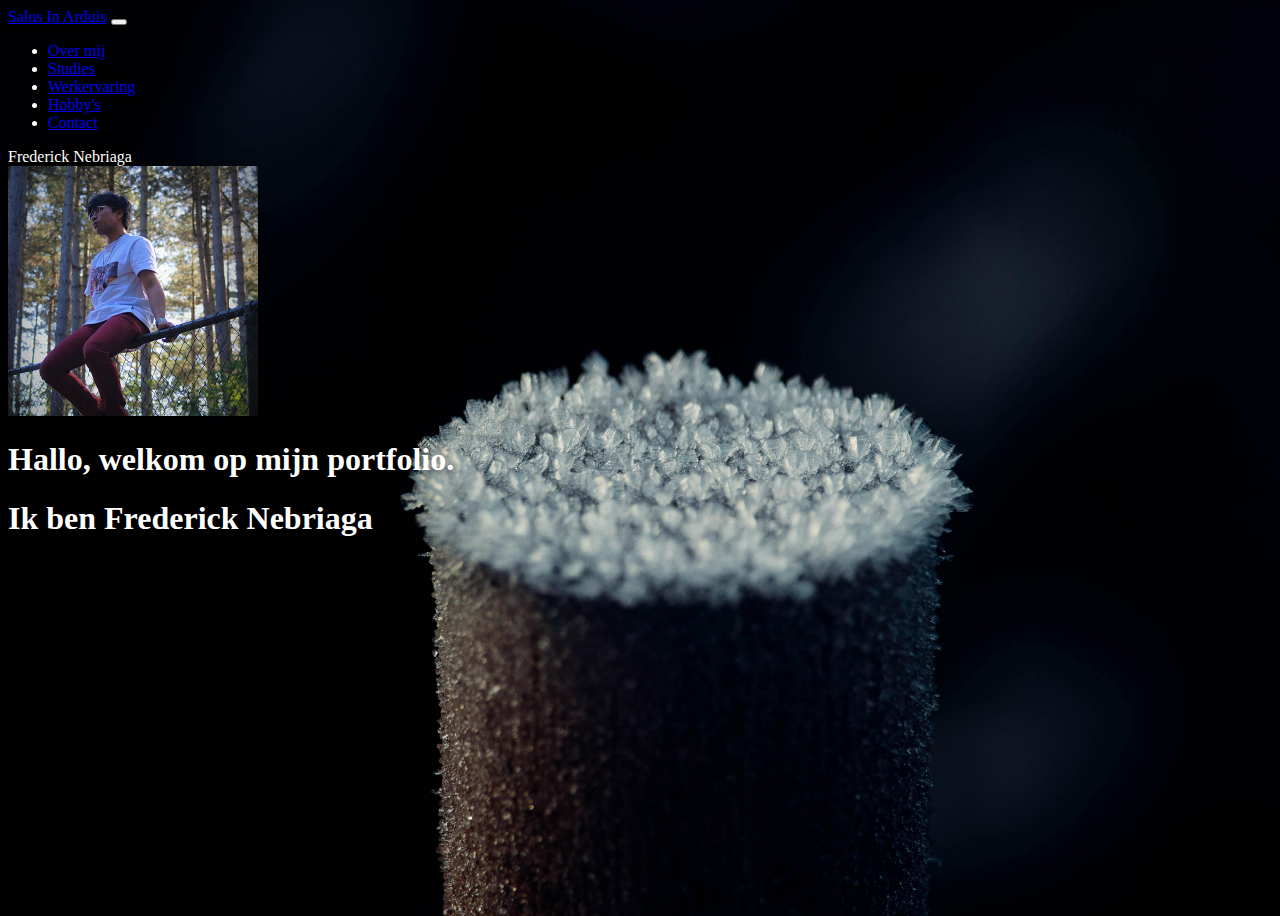
==== Project 2/index.html @ d6aa8bc6 "Navigatie balk verandering in gebracht + Index opgemaakt(nog niet volledig klaar)" ====
<!DOCTYPE html>
<html lang="en">
  <head>
    <meta charset="UTF-8" />
    <meta http-equiv="X-UA-Compatible" content="IE=edge" />
    <meta name="viewport" content="width=device-width, initial-scale=1.0" />
    <link
      rel="shortcut icon"
      type="image"
      sizes="16x16"
      href="afbeeldingen/favicon.ico"
    />
    <!--Bootstrap-->
    <link
      href="https://cdn.jsdelivr.net/npm/bootstrap@5.2.3/dist/css/bootstrap.min.css"
      rel="stylesheet"
      integrity="sha384-rbsA2VBKQhggwzxH7pPCaAqO46MgnOM80zW1RWuH61DGLwZJEdK2Kadq2F9CUG65"
      crossorigin="anonymous"
    />
    <!--Stylesheet of css-->
    <link rel="stylesheet" type="text/css" href="../Project 2/css/style.css" />
    <title>Portfolio</title>
  </head>
  <body>
    <nav class="navbar sticky-top navbar-expand-lg navbar-dark">
      <div class="container-fluid">
        <a class="navbar-brand" href="index.html">Salus In Arduis</a>
        <button
          class="navbar-toggler"
          type="button"
          data-bs-toggle="collapse"
          data-bs-target="#navbarText"
          aria-controls="navbarText"
          aria-expanded="false"
          aria-label="Toggle navigation"
        >
          <span class="navbar-toggler-icon"></span>
        </button>
        <div class="collapse navbar-collapse" id="navbarText">
          <ul class="navbar-nav me-auto mb-2 mb-lg-0">
            <li class="nav-item">
              <a
                class="nav-link active"
                aria-current="page"
                href="over_mij.html"
                >Over mij</a
              >
            </li>
            <li class="nav-item">
              <a class="nav-link" href="studies.html">Studies</a>
            </li>
            <li class="nav-item">
              <a class="nav-link" href="werkervaring.html">Werkervaring</a>
            </li>
            <li class="nav-item">
              <a class="nav-link" href="hobbys.html">Hobby's</a>
            </li>
            <li class="nav-item">
              <a class="nav-link" href="contact.html">Contact</a>
            </li>
          </ul>
          <span class="navbar-text"> Frederick Nebriaga </span>
        </div>
      </div>
    </nav>
    <div class="text-center" id="myDiv">
      <img
        src="/Project 2/afbeeldingen/Frederick_Nebriaga.jpg"
        class="img-fluid rounded img-thumbnail my-3 mx-auto d-block"
        alt="Frederick_Nebriaga"
        width="250"
      />
      <h1>Hallo, welkom op mijn portfolio.</h1>
      <h1>Ik ben Frederick Nebriaga</h1>
    </div>
    <script
      src="https://cdn.jsdelivr.net/npm/bootstrap@5.2.3/dist/js/bootstrap.bundle.min.js"
      integrity="sha384-kenU1KFdBIe4zVF0s0G1M5b4hcpxyD9F7jL+jjXkk+Q2h455rYXK/7HAuoJl+0I4"
      crossorigin="anonymous"
    ></script>
  </body>
</html>
---- Project 2/css/style.css ----
body {
    background-image: url(../afbeeldingen/pexels-maurice-engelen-14754123.jpeg);
   

    height: 100vh;
   
    background-position: center;
    background-repeat: no-repeat;
    background-size: cover;
    color:white;
    text-shadow: 2px 2px 10px rgba(0,0,0,0.25 );
   }
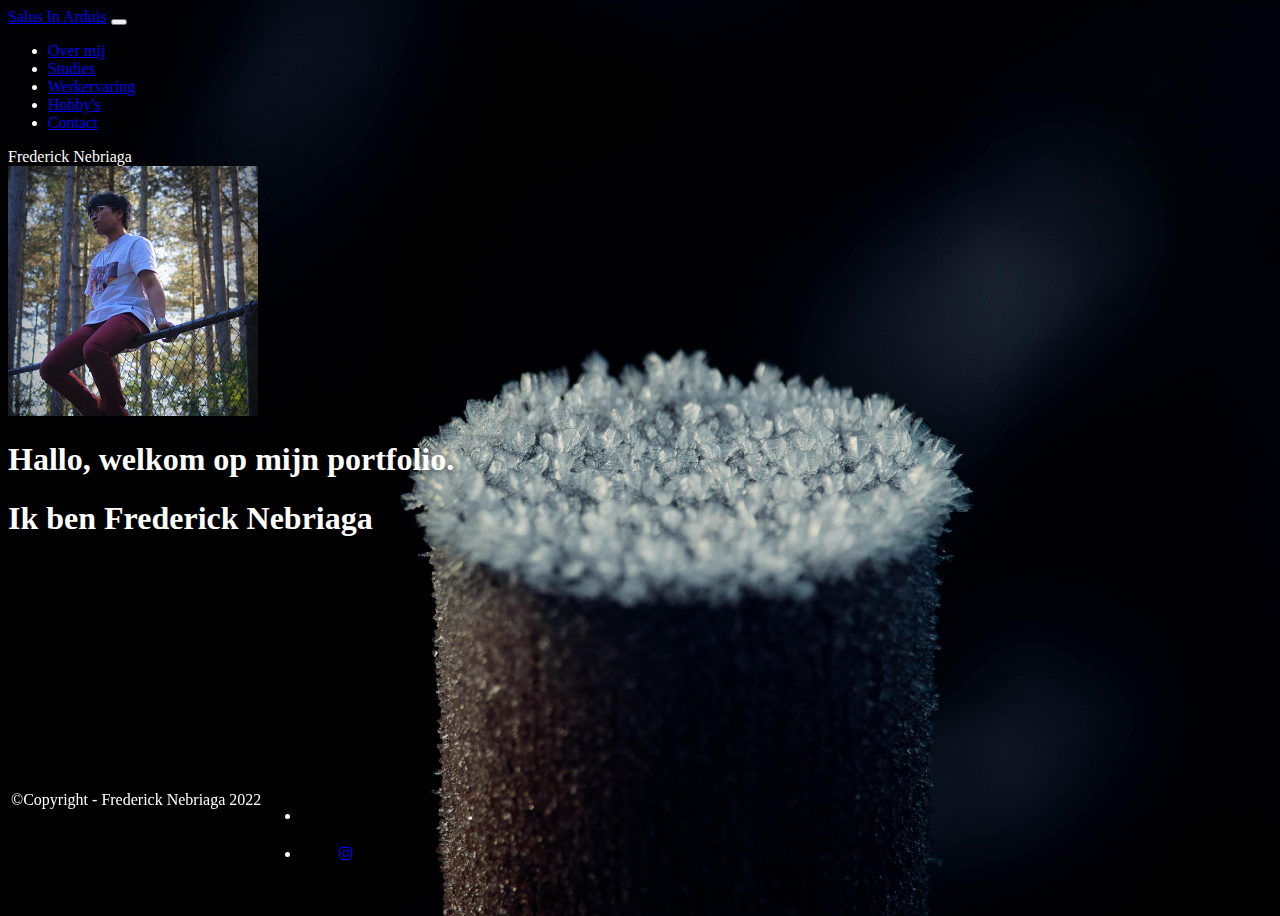
==== commit c0d2e03b: "Footer met instagram link aangemaakt(instagram link werkt niet)" ====
--- a/Project 2/index.html
+++ b/Project 2/index.html
@@ -10,15 +10,18 @@
       sizes="16x16"
       href="afbeeldingen/favicon.ico"
     />
-    <!--Bootstrap-->
+    <!--Add Bootstrap-->
     <link
       href="https://cdn.jsdelivr.net/npm/bootstrap@5.2.3/dist/css/bootstrap.min.css"
       rel="stylesheet"
       integrity="sha384-rbsA2VBKQhggwzxH7pPCaAqO46MgnOM80zW1RWuH61DGLwZJEdK2Kadq2F9CUG65"
       crossorigin="anonymous"
     />
-    <!--Stylesheet of css-->
+    <!--Add Stylesheet of css-->
     <link rel="stylesheet" type="text/css" href="../Project 2/css/style.css" />
+    <!--Add Icon library-->
+    <link rel="stylesheet" href="https://cdnjs.cloudflare.com/ajax/libs/font-awesome/4.7.0/css/font-awesome.min.css">
+
     <title>Portfolio</title>
   </head>
   <body>
@@ -63,7 +66,7 @@
         </div>
       </div>
     </nav>
-    <div class="text-center" id="myDiv">
+    <div class="text-center" ">
       <img
         src="/Project 2/afbeeldingen/Frederick_Nebriaga.jpg"
         class="img-fluid rounded img-thumbnail my-3 mx-auto d-block"
@@ -73,6 +76,25 @@
       <h1>Hallo, welkom op mijn portfolio.</h1>
       <h1>Ik ben Frederick Nebriaga</h1>
     </div>
+    <!--Footer-->
+    <footer
+    class="d-flex flex.wrap justify-content-between align-items-center py-3 my-4"
+  >
+    <div class="col-md-4 d-flex align-items-center">
+      <span class="mb-3 mb-md-0 text-muted">&copy;Copyright - Frederick Nebriaga 2022</span
+      >
+    </div>
+    <ul class="nav col-md-4 justify-content-end list-unstyled d-flex">
+      <li class="ms-3">
+      <li>
+        <a
+          class="text-muted"
+          href="https://www.instagram.com/frederick.nebriaga/"
+          ><i class="fa fa-instagram"></i
+        ></a>
+      </li>
+    </ul>
+  </footer>
     <script
       src="https://cdn.jsdelivr.net/npm/bootstrap@5.2.3/dist/js/bootstrap.bundle.min.js"
       integrity="sha384-kenU1KFdBIe4zVF0s0G1M5b4hcpxyD9F7jL+jjXkk+Q2h455rYXK/7HAuoJl+0I4"
--- a/Project 2/css/style.css
+++ b/Project 2/css/style.css
@@ -10,4 +10,25 @@
     color:white;
     text-shadow: 2px 2px 10px rgba(0,0,0,0.25 );
    }
+   
+footer{
+    
+  padding: 3px;
+  position: fixed;
+  bottom: 0;
+  width: 100%;
+  color: white;
+  display: flex;
+   }
+   .copyright{
+    text-align: center;
+   }
+   .fa {
+    padding: 20px;
+    font-size: 30px;
+    width: 50px;
+    text-align: center;
+    text-decoration: none;
+  }
+
    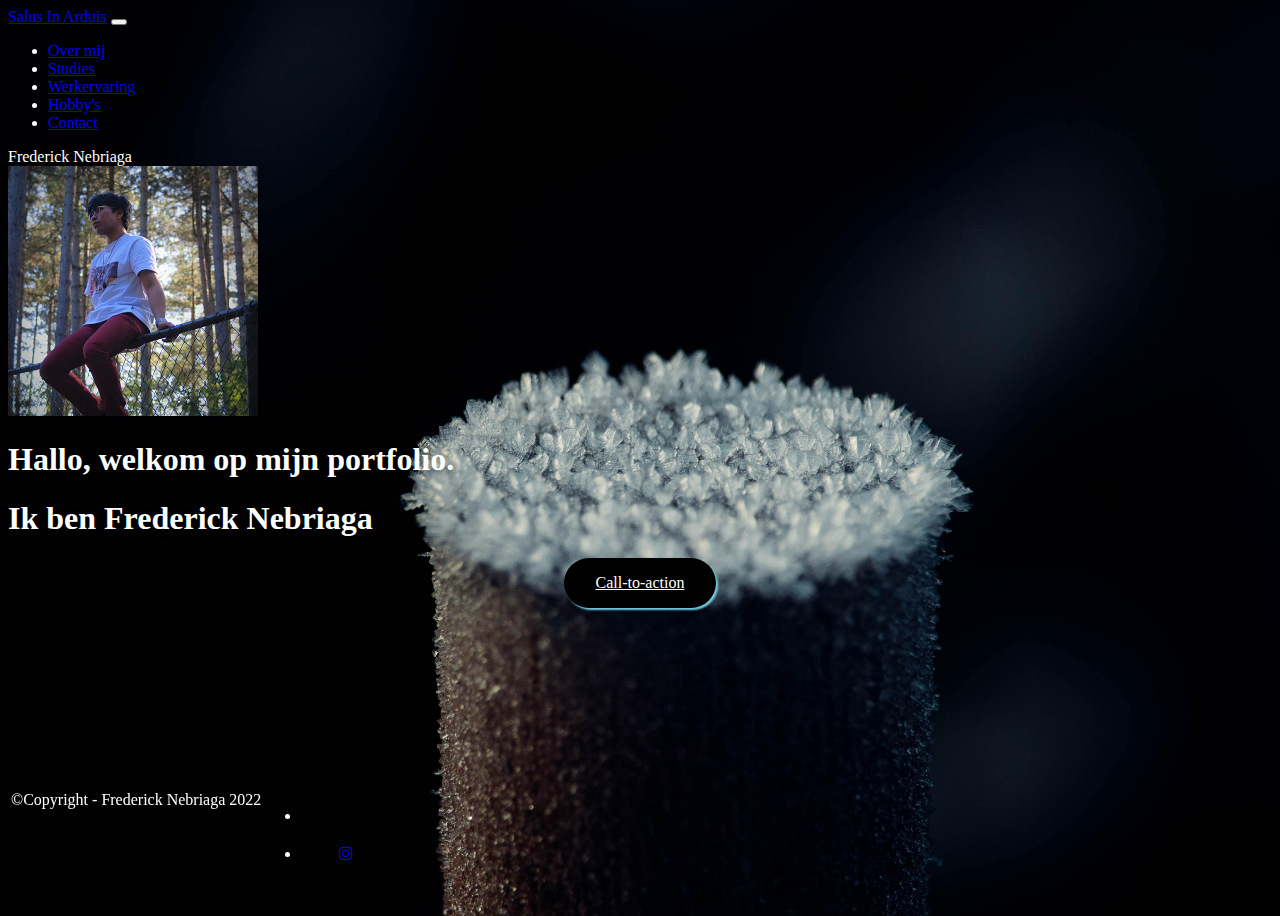
==== commit 9195805c: "Footer in elke html gezet" ====
--- a/Project 2/index.html
+++ b/Project 2/index.html
@@ -76,10 +76,11 @@
       <h1>Hallo, welkom op mijn portfolio.</h1>
       <h1>Ik ben Frederick Nebriaga</h1>
     </div>
+    <div class="button-wrapper">
+      <a class="button cta-button" href="contact.html">Call-to-action</a>
+    </div>
     <!--Footer-->
-    <footer
-    class="d-flex flex.wrap justify-content-between align-items-center py-3 my-4"
-  >
+    <footer class="d-flex flex.wrap justify-content-between align-items-center py-3 my-4">
     <div class="col-md-4 d-flex align-items-center">
       <span class="mb-3 mb-md-0 text-muted">&copy;Copyright - Frederick Nebriaga 2022</span
       >
--- a/Project 2/css/style.css
+++ b/Project 2/css/style.css
@@ -30,5 +30,27 @@
     text-align: center;
     text-decoration: none;
   }
+  /*Button CTA*/
+  .button-wrapper {
+    display: block;
+    text-align: center;
+  }
+  .button {
+    border: none;
+    border-radius: 3em;
+    box-shadow: 2px 2px 2px rgba(119, 203, 230);
+    display: inline-block;
+    font-size: 1em;
+    padding: 1em 2em;
+    width: auto;
+  }
+  .cta-button {
+    background-color: #000;
+    color: #fff !important;
+  }
+  
+  .cta-button:hover {
+    background-color: #777;
+  }
 
    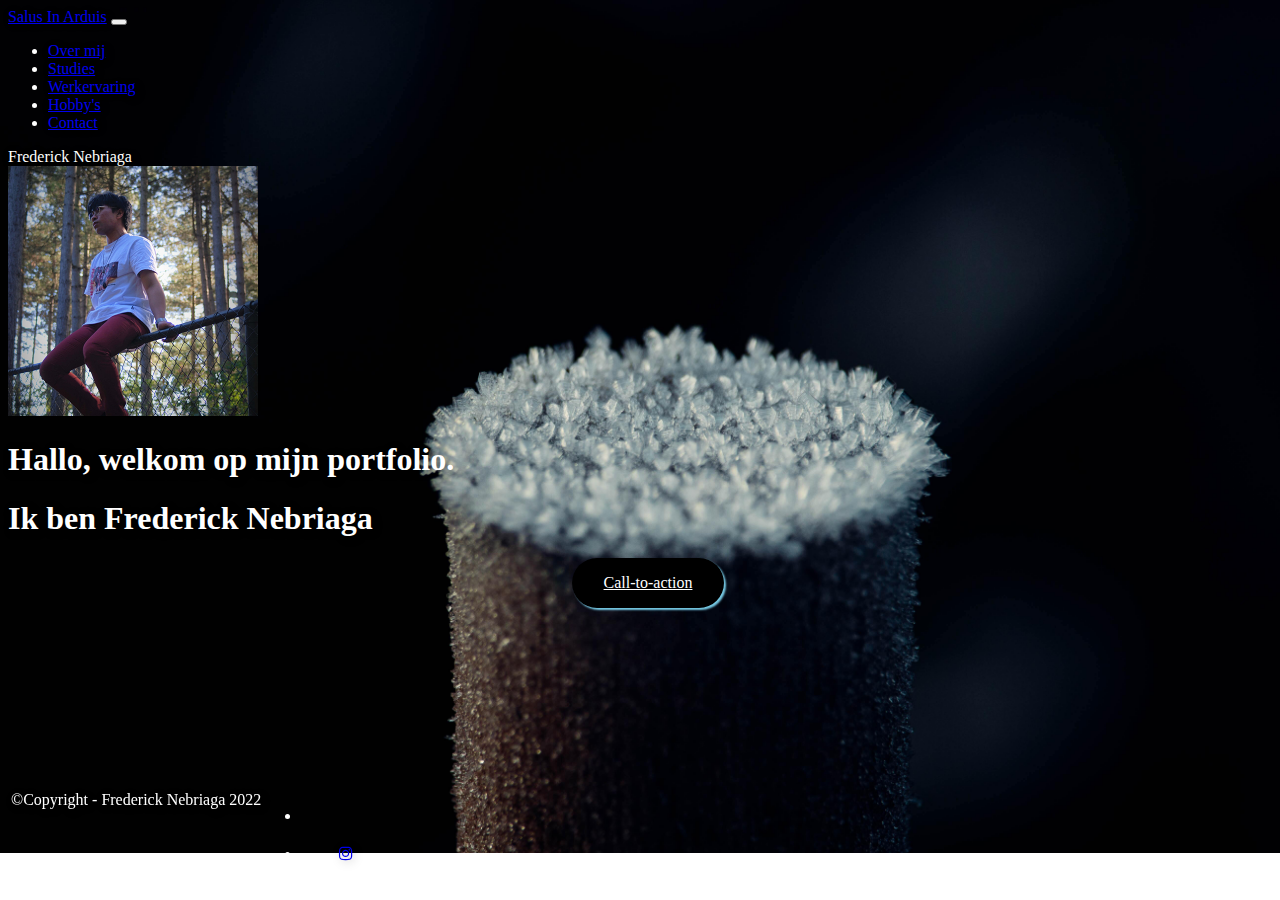
==== commit 04569ca5: "Toepassingen gemaakt, Jumbotron toegevoegd aan index + elke pagina leesbaar gemaakt" ====
--- a/Project 2/index.html
+++ b/Project 2/index.html
@@ -73,12 +73,18 @@
         alt="Frederick_Nebriaga"
         width="250"
       />
-      <h1>Hallo, welkom op mijn portfolio.</h1>
-      <h1>Ik ben Frederick Nebriaga</h1>
+      <div class="p-5 mb-4  rounded-3">
+        <div class="container-fluid py-5">
+          <h1 class="display-5 fw-bold">Hallo, welkom op mijn portfolio.</h1>
+          <h1 class="col-md-8 fs-4">Ik ben Frederick Nebriaga</h1>
+          <div class="button-wrapper">
+            <a class="button cta-button" href="contact.html">Call-to-action</a>
+          </div>
+        </div>
+      </div>
+      
     </div>
-    <div class="button-wrapper">
-      <a class="button cta-button" href="contact.html">Call-to-action</a>
-    </div>
+    
     <!--Footer-->
     <footer class="d-flex flex.wrap justify-content-between align-items-center py-3 my-4">
     <div class="col-md-4 d-flex align-items-center">
--- a/Project 2/css/style.css
+++ b/Project 2/css/style.css
@@ -1,12 +1,13 @@
 body {
     background-image: url(../afbeeldingen/pexels-maurice-engelen-14754123.jpeg);
    
-
-    height: 100vh;
+    width: 100%;
+    height: 100%;
    
-    background-position: center;
+    background-position: cover;
     background-repeat: no-repeat;
     background-size: cover;
+    
     color:white;
     text-shadow: 2px 2px 10px rgba(0,0,0,0.25 );
    }
